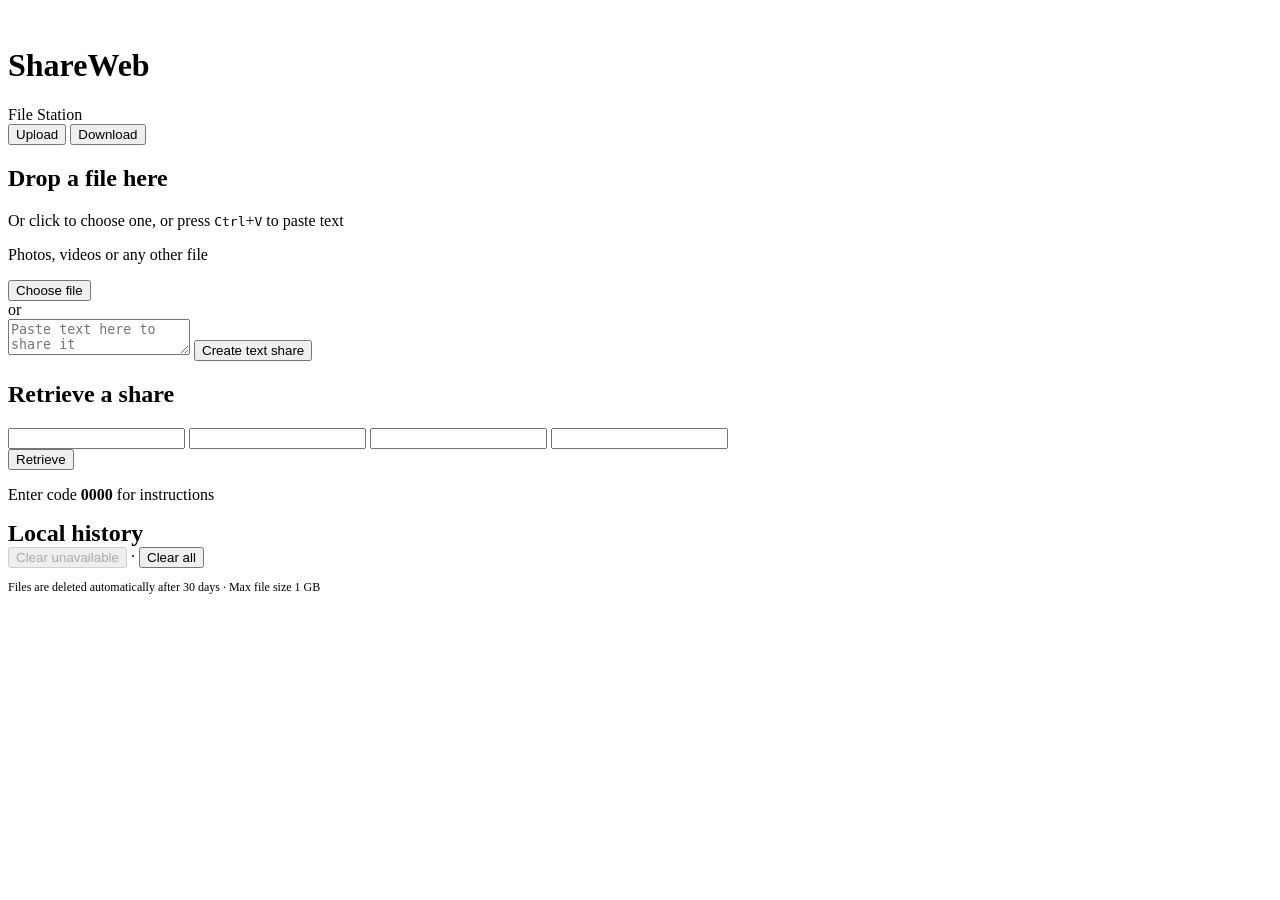
==== web/index.html @ 6173c9ad "Theme fade: use color transitions instead of a View Transition During a View Transition every click " ====
<!doctype html>
<html lang="en">
<head>
  <meta charset="utf-8">
  <meta name="viewport" content="width=device-width,initial-scale=1">
  <title data-i18n="index.pageTitle">ShareWeb · File Station</title>
  <link rel="icon" href="/static/favicon.svg" type="image/svg+xml">
  <link rel="icon" href="/static/favicon-32.png" sizes="32x32" type="image/png">
  <link rel="apple-touch-icon" href="/static/apple-touch-icon.png">
  <link rel="stylesheet" href="/static/css/app.css?v=20261110-4">
  <script src="/static/js/prefs.js?v=20261110-2"></script>
</head>
<body class="home">
  <main class="container">
    <header class="topbar">
      <div class="brand">
        <div class="logo cloud"><img src="/static/favicon.svg" alt=""></div>
        <div>
          <h1>ShareWeb</h1>
          <p class="muted" style="margin:0" data-i18n="brand.tagline">File Station</p>
        </div>
      </div>
      <div class="prefs" data-prefs data-prefs-layout></div>
    </header>

    <!-- 宽屏时两栏: 左边上传 / 下载, 右边本地历史 (高度与左边对齐); 窄屏时上下排列 -->
    <div class="home-grid">
    <!-- 上传 / 下载两个面板叠放在同一格里 (见 .mode-stage), 卡片高度取两者中较高的, 切换时页面布局不变 -->
    <section class="card mode-init" id="mainCard" data-mode="upload">
      <div class="mode-switch" id="modeSwitch" role="tablist" data-mode="upload">
        <span class="mode-thumb" aria-hidden="true"></span>
        <button type="button" role="tab" id="tabUpload" data-mode="upload" aria-controls="panelUpload" aria-selected="true" data-i18n="tab.upload">Upload</button>
        <button type="button" role="tab" id="tabDownload" data-mode="download" aria-controls="panelDownload" aria-selected="false" tabindex="-1" data-i18n="tab.download">Download</button>
      </div>
      <div class="mode-stage" data-mode="upload">
        <div class="mode-panel" id="panelUpload" role="tabpanel" aria-labelledby="tabUpload">
          <div id="dropzone" class="dropzone">
            <h2 class="drop-title" data-i18n="index.dropTitle">Drop a file here</h2>
            <p class="muted drop-hint" data-i18n-html="index.dropHint">Or click to choose one, or press <kbd>Ctrl</kbd>+<kbd>V</kbd> to paste text</p>
            <p class="muted drop-hint-touch" data-i18n="index.dropHintTouch">Photos, videos or any other file</p>
            <input id="fileInput" type="file" hidden>
            <button id="pickBtn" class="primary accent narrow-btn" data-i18n="index.pick">Choose file</button>
          </div>
          <div class="divider" data-i18n="index.or">or</div>
          <textarea id="pasteArea" class="textpaste" placeholder="Paste text here to share it" data-i18n-placeholder="index.pastePh"></textarea>
          <button id="textShareBtn" class="primary narrow-btn" data-i18n="index.textBtn">Create text share</button>
        </div>
        <div class="mode-panel" id="panelDownload" role="tabpanel" aria-labelledby="tabDownload">
          <h2 class="redeem-title" data-i18n="index.redeemTitle">Retrieve a share</h2>
          <div class="code-inputs" id="codeInputs">
            <input maxlength="1" inputmode="numeric" autocomplete="one-time-code" aria-label="1">
            <input maxlength="1" inputmode="numeric" aria-label="2">
            <input maxlength="1" inputmode="numeric" aria-label="3">
            <input maxlength="1" inputmode="numeric" aria-label="4">
          </div>
          <button id="redeemBtn" class="primary accent narrow-btn" data-i18n="index.redeemBtn">Retrieve</button>
          <div id="redeemMsg" class="error"></div>
          <p class="meta redeem-hint" data-i18n-html="index.redeemHint">Enter code <b>0000</b> for instructions</p>
        </div>
      </div>
      <div id="progressWrap" class="hidden">
        <div class="progress"><span id="progressBar"></span></div>
        <div id="progressText" class="muted" style="margin-top:8px;font-size:13px"></div>
      </div>
      <div id="result" class="hidden"></div>
    </section>

    <section class="card history-card">
      <div class="row between">
        <h2 style="margin:0" data-i18n="index.historyTitle">Local history</h2>
        <div class="history-actions">
          <button id="clearGone" class="link" data-i18n="index.clearGone" disabled>Clear unavailable</button>
          <span class="faint" aria-hidden="true">·</span>
          <button id="clearHistory" class="link" data-i18n="index.clear">Clear all</button>
        </div>
      </div>
      <div id="history" style="margin-top:8px"></div>
    </section>
    </div>

    <p class="center faint" style="font-size:12px" data-i18n="index.footer" data-i18n-args='{"days":30,"size":"1 GB"}'>Files are deleted automatically after 30 days · Max file size 1 GB</p>
  </main>
  <script src="/static/js/sha256.js?v=20261017-4"></script>
  <script src="/static/js/app.js?v=20261109-1"></script>
</body>
</html>
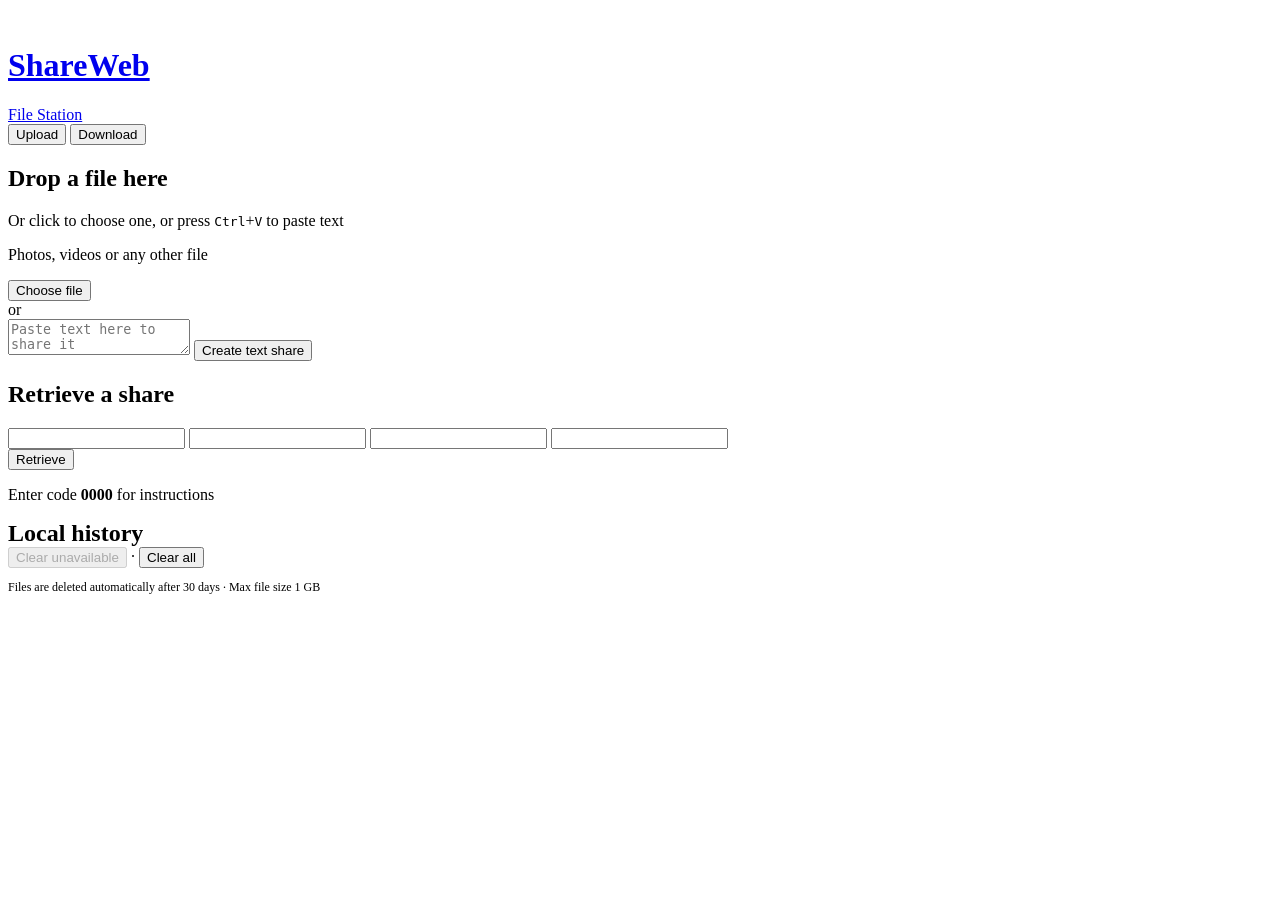
==== commit ebf1ceb1: "Home page: the ShareWeb logo and title link to the home page Same as on the share, special and expir" ====
--- a/web/index.html
+++ b/web/index.html
@@ -7,19 +7,19 @@
   <link rel="icon" href="/static/favicon.svg" type="image/svg+xml">
   <link rel="icon" href="/static/favicon-32.png" sizes="32x32" type="image/png">
   <link rel="apple-touch-icon" href="/static/apple-touch-icon.png">
-  <link rel="stylesheet" href="/static/css/app.css?v=20261110-4">
+  <link rel="stylesheet" href="/static/css/app.css?v=20261120-2">
   <script src="/static/js/prefs.js?v=20261110-2"></script>
 </head>
 <body class="home">
   <main class="container">
     <header class="topbar">
-      <div class="brand">
+      <a class="brand brand-link" href="/">
         <div class="logo cloud"><img src="/static/favicon.svg" alt=""></div>
         <div>
-          <h1>ShareWeb</h1>
+          <h1 class="brand-name">ShareWeb</h1>
           <p class="muted" style="margin:0" data-i18n="brand.tagline">File Station</p>
         </div>
-      </div>
+      </a>
       <div class="prefs" data-prefs data-prefs-layout></div>
     </header>
 
@@ -38,7 +38,7 @@
             <h2 class="drop-title" data-i18n="index.dropTitle">Drop a file here</h2>
             <p class="muted drop-hint" data-i18n-html="index.dropHint">Or click to choose one, or press <kbd>Ctrl</kbd>+<kbd>V</kbd> to paste text</p>
             <p class="muted drop-hint-touch" data-i18n="index.dropHintTouch">Photos, videos or any other file</p>
-            <input id="fileInput" type="file" hidden>
+            <input id="fileInput" type="file" hidden multiple>
             <button id="pickBtn" class="primary accent narrow-btn" data-i18n="index.pick">Choose file</button>
           </div>
           <div class="divider" data-i18n="index.or">or</div>
@@ -81,6 +81,6 @@
     <p class="center faint" style="font-size:12px" data-i18n="index.footer" data-i18n-args='{"days":30,"size":"1 GB"}'>Files are deleted automatically after 30 days · Max file size 1 GB</p>
   </main>
   <script src="/static/js/sha256.js?v=20261017-4"></script>
-  <script src="/static/js/app.js?v=20261109-1"></script>
+  <script src="/static/js/app.js?v=20261117-2"></script>
 </body>
 </html>
